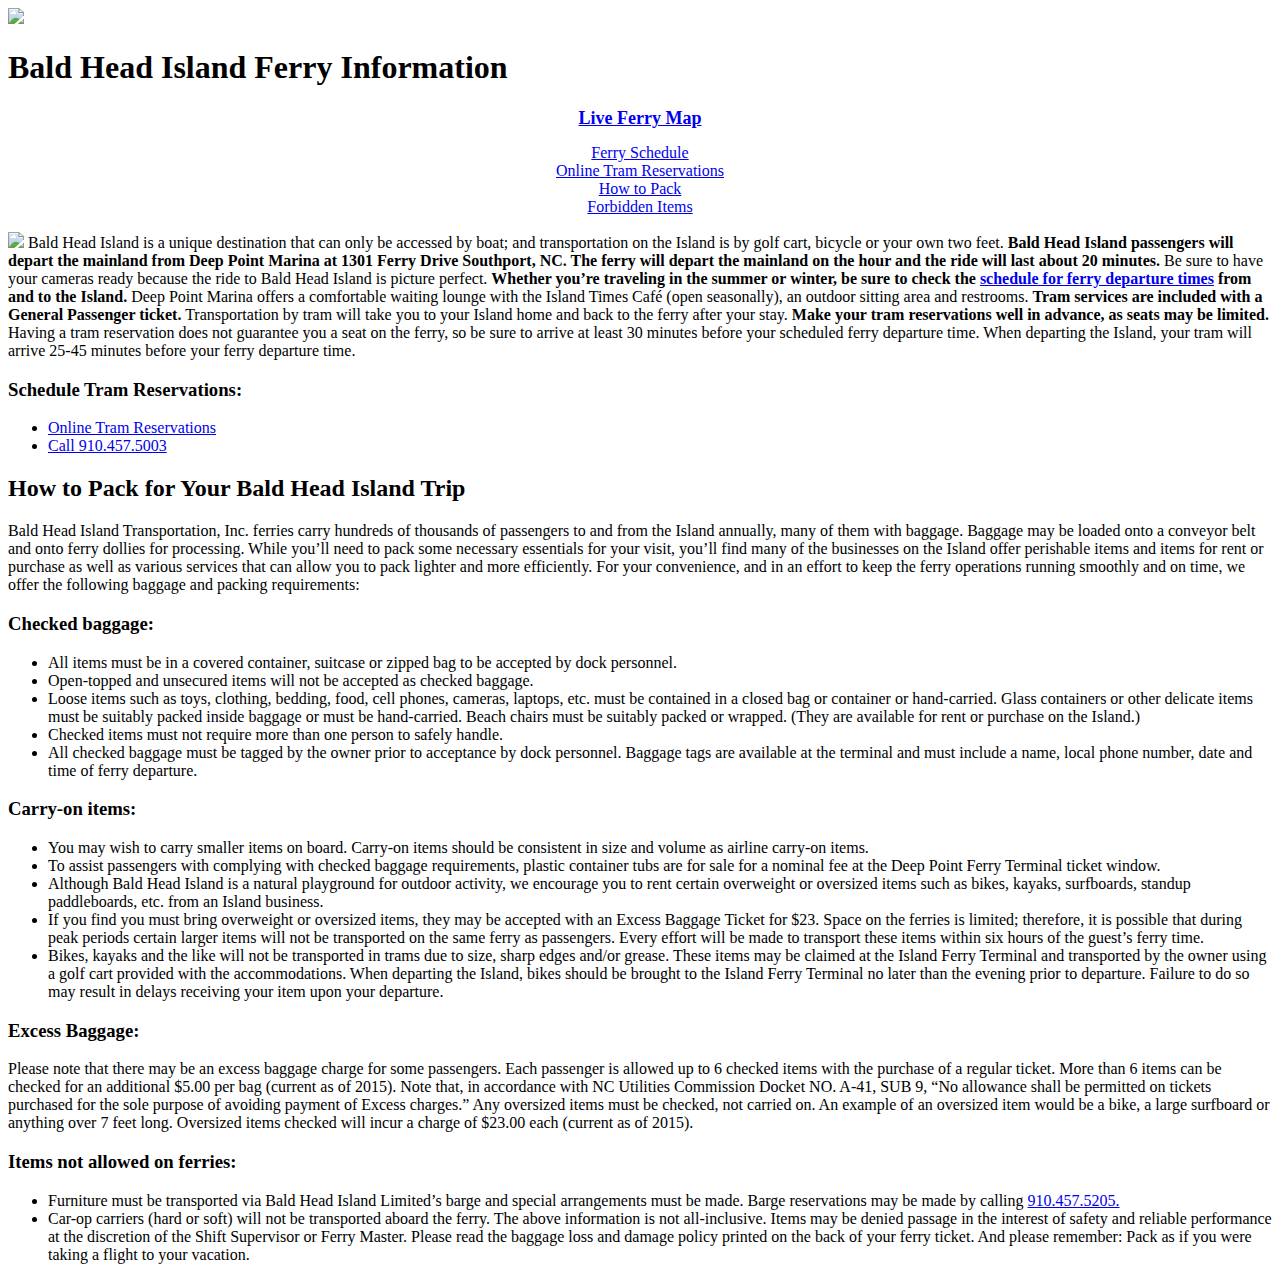
==== ferryinfo.html @ 31ba1347 "Update ferryinfo.html" ====
<!DOCTYPE html>
<html>
  <head>
    <link rel="stylesheet" type="text/css" href="styles.css">
    <meta charset="utf-8">
    <title>Ferry Information</title>
  </head>
  <body>
    <div class="main-text">
      <div class="img-cont">
      <img class="imagesize" src="wwplogo.jpg"></img>
      </div>
    <h1>Bald Head Island Ferry Information</h1>
    <ul style="text-align: center; list-style-type: none; padding: 0px;">
      <li><h2 style="text-align: center; color: red; font-size: 18px"><a href="http://132.148.25.181/image.aspx">Live Ferry Map</a></h2></li>
      <li><a href="http://baldheadislandferry.com/schedule.aspx">Ferry Schedule</a></li>
      <li><a href="http://baldheadislandferry.com/tram.aspx">Online Tram Reservations</a></li>
      <li><a href="#packing">How to Pack</a></li>
      <li><a href="#forbidden">Forbidden Items</a></li>
      </ul>
    <div>
    </div>
      <img class="imagesize" src="ferry.jpg"></img>
    Bald Head Island is a unique destination that can only be accessed by boat; and transportation on the Island is by golf cart, bicycle or your own two feet.
<b>Bald Head Island passengers will depart the mainland from Deep Point Marina at 1301 Ferry Drive Southport, NC. The ferry will depart the mainland on the hour and the ride will last about 20 minutes.</b>
 Be sure to have your cameras ready because the ride to Bald Head Island is picture perfect.
 <b>Whether you’re traveling in the summer or winter, be sure to check the <a href="http://baldheadislandferry.com/schedule.aspx">schedule for ferry departure times</a> from and to the Island.</b> Deep Point Marina offers a comfortable waiting lounge with the Island Times Café (open seasonally), an outdoor sitting area and restrooms.

<b>Tram services are included with a General Passenger ticket.</b> Transportation by tram will take you to your Island home and back to the ferry after your stay. <b>Make your tram reservations well in advance, as seats may be limited.</b> Having a tram reservation does not guarantee you a seat on the ferry, so be sure to arrive at least 30 minutes before your scheduled ferry departure time. When departing the Island, your tram will arrive 25-45 minutes before your ferry departure time.

<h3>Schedule Tram Reservations:</h3>
<ul>
  <li><a href="http://baldheadislandferry.com/tram.aspx">Online Tram Reservations</a></li>
  <li><a href="tel:910.457.5003">Call 910.457.5003</a></li>
  </ul>



<div id="packing">
<h2>How to Pack for Your Bald Head Island Trip</h2>
</div>
Bald Head Island Transportation, Inc. ferries carry hundreds of thousands of passengers to and from the Island annually, many of them with baggage. Baggage may be loaded onto a conveyor belt and onto ferry dollies for processing. While you’ll need to pack some necessary essentials for your visit, you’ll find many of the businesses on the Island offer perishable items and items for rent or purchase as well as various services that can allow you to pack lighter and more efficiently. For your convenience, and in an effort to keep the ferry operations running smoothly and on time, we offer the following baggage and packing requirements:

<h3>Checked baggage:</h3>
<ul>
  <li>All items must be in a covered container, suitcase or zipped bag to be accepted by dock personnel.
</li>
  <li>Open-topped and unsecured items will not be accepted as checked baggage.
</li>
  <li>Loose items such as toys, clothing, bedding, food, cell phones, cameras, laptops, etc. must be contained in a closed bag or container or hand-carried. Glass containers or other delicate items must be suitably packed inside baggage or must be hand-carried. Beach chairs must be suitably packed or wrapped. (They are available for rent or purchase on the Island.)
</li>
  <li>Checked items must not require more than one person to safely handle.
</li>
  <li>All checked baggage must be tagged by the owner prior to acceptance by dock personnel. Baggage tags are available at the terminal and must include a name, local phone number, date and time of ferry departure.
</li>
  </ul>
<h3>Carry-on items:</h3>
<ul>
  <li>You may wish to carry smaller items on board. Carry-on items should be consistent in size and volume as airline carry-on items.
</li>
  <li>To assist passengers with complying with checked baggage requirements, plastic container tubs are for sale for a nominal fee at the Deep Point Ferry Terminal ticket window.
</li>
  <li>Although Bald Head Island is a natural playground for outdoor activity, we encourage you to rent certain overweight or oversized items such as bikes, kayaks, surfboards, standup paddleboards, etc. from an Island business.
</li>
  <li>If you find you must bring overweight or oversized items, they may be accepted with an Excess Baggage Ticket for $23. Space on the ferries is limited; therefore, it is possible that during peak periods certain larger items will not be transported on the same ferry as passengers. Every effort will be made to transport these items within six hours of the guest’s ferry time.
</li>
  <li>Bikes, kayaks and the like will not be transported in trams due to size, sharp edges and/or grease. These items may be claimed at the Island Ferry Terminal and transported by the owner using a golf cart provided with the accommodations. When departing the Island, bikes should be brought to the Island Ferry Terminal no later than the evening prior to departure. Failure to do so may result in delays receiving your item upon your departure.
</li>
  </ul>
<h3>Excess Baggage:</h3>
Please note that there may be an excess baggage charge for some passengers. Each passenger is allowed up to 6 checked items with the purchase of a regular ticket. More than 6 items can be checked for an additional $5.00 per bag (current as of 2015). Note that, in accordance with NC Utilities Commission Docket NO. A-41, SUB 9, “No allowance shall be permitted on tickets purchased for the sole purpose of avoiding payment of Excess charges.”
Any oversized items must be checked, not carried on. An example of an oversized item would be a bike, a large surfboard or anything over 7 feet long. Oversized items checked will incur a charge of $23.00 each (current as of 2015).

<div id="forbidden">
<h3>Items not allowed on ferries:</h3>
</div>
<ul>
  <li>Furniture must be transported via Bald Head Island Limited’s barge and special arrangements must be made. Barge reservations may be made by calling <a href="tel:9104575205">910.457.5205.</a>
</li>
<li>Car-op carriers (hard or soft) will not be transported aboard the ferry. The above information is not all-inclusive. Items may be denied passage in the interest of safety and reliable performance at the discretion of the Shift Supervisor or Ferry Master. Please read the baggage loss and damage policy printed on the back of your ferry ticket. And please remember: Pack as if you were taking a flight to your vacation.
</li>
  </ul>
  </div>
  </body>
</html>
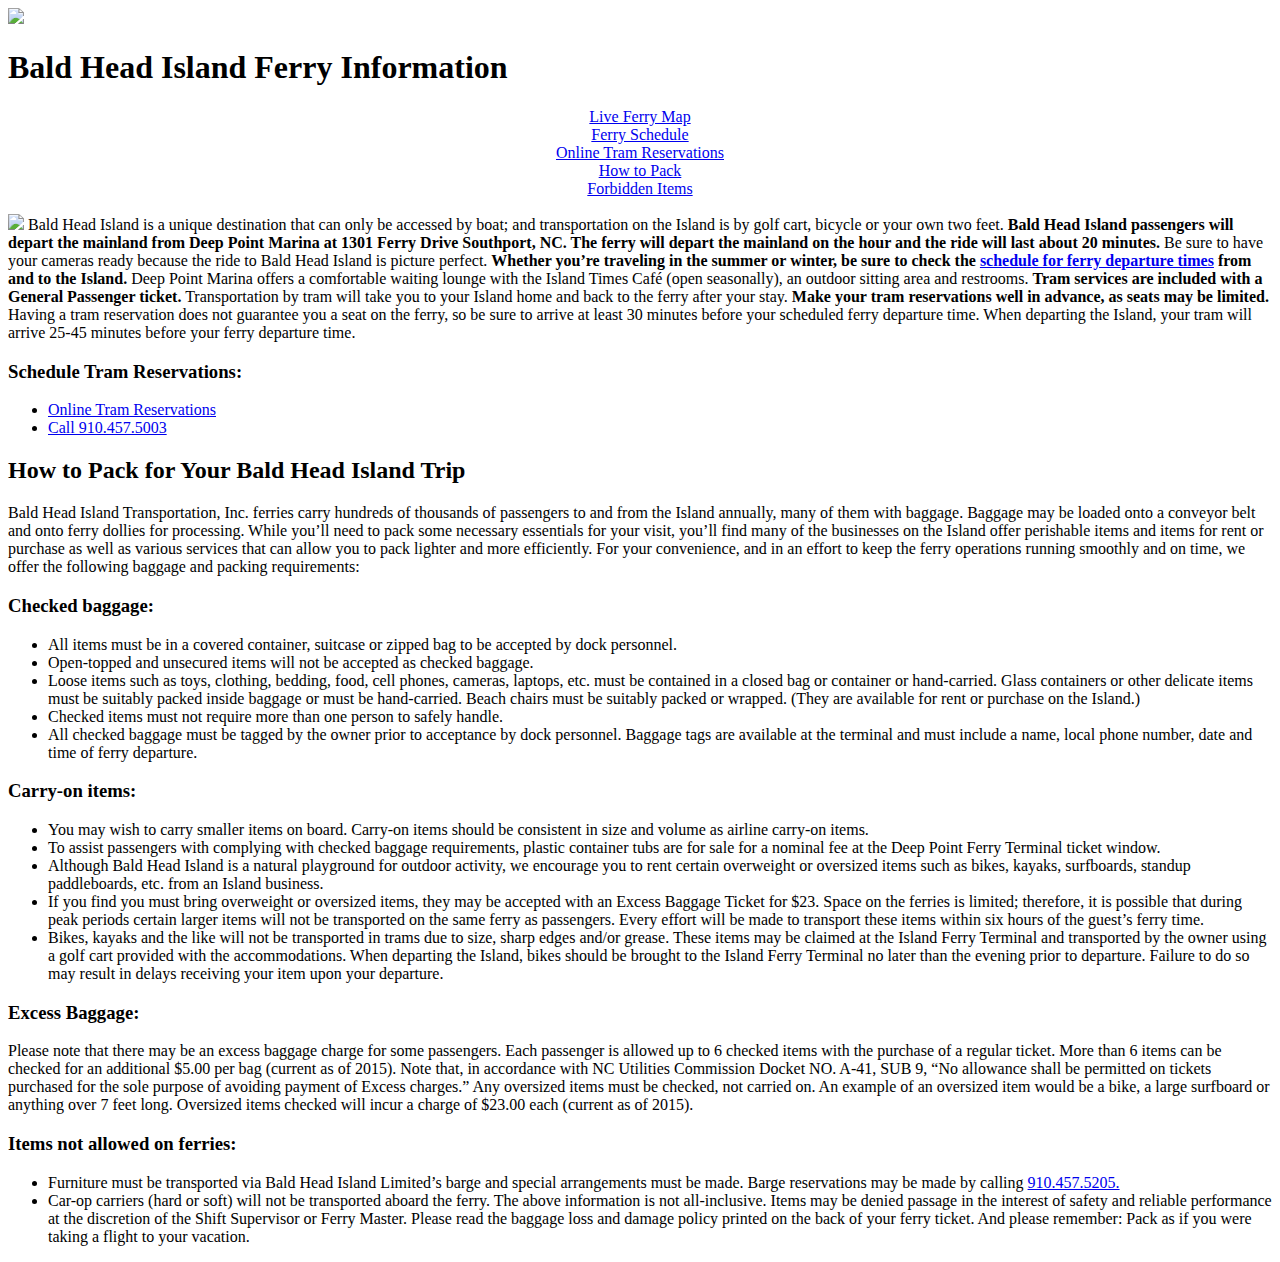
==== commit 022bf8f0: "Update ferryinfo.html" ====
--- a/ferryinfo.html
+++ b/ferryinfo.html
@@ -13,7 +13,7 @@
       </div>
     <h1>Bald Head Island Ferry Information</h1>
     <ul style="text-align: center; list-style-type: none; padding: 0px;">
-      <li><h2 style="text-align: center; color: red; font-size: 18px"><a href="http://132.148.25.181/image.aspx">Live Ferry Map</a></h2></li>
+      <li><h7 style="text-align: center;"><a href="http://132.148.25.181/image.aspx">Live Ferry Map</a></h2></li>
       <li><a href="http://baldheadislandferry.com/schedule.aspx">Ferry Schedule</a></li>
       <li><a href="http://baldheadislandferry.com/tram.aspx">Online Tram Reservations</a></li>
       <li><a href="#packing">How to Pack</a></li>
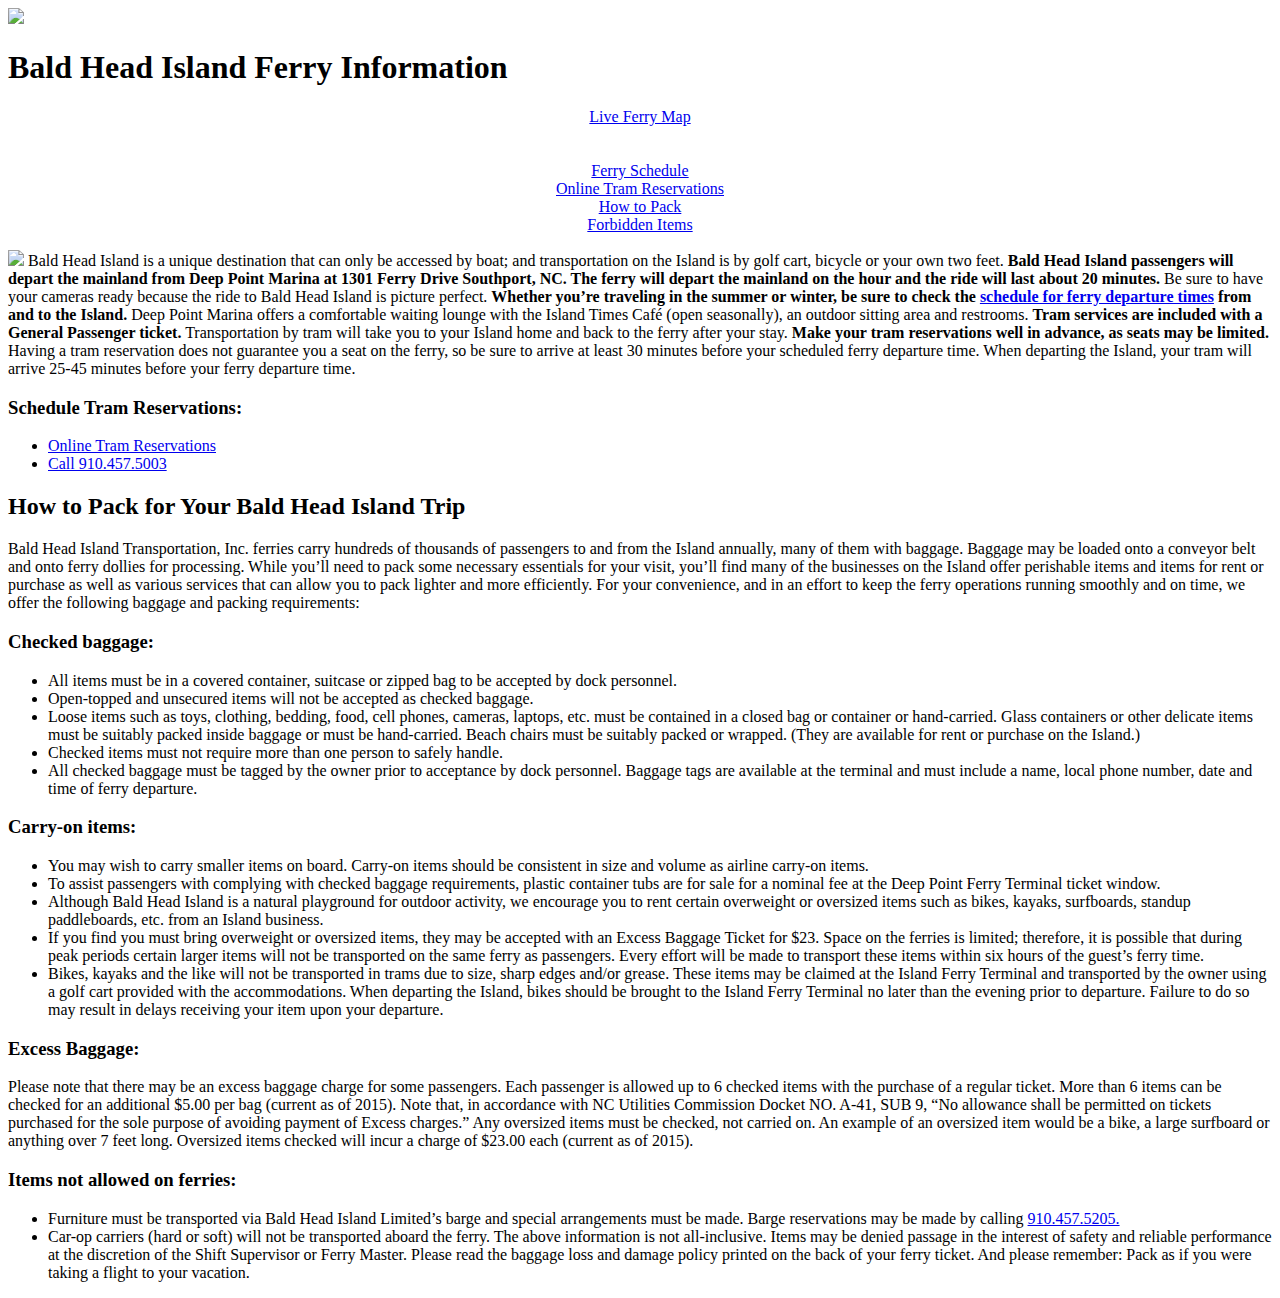
==== commit ca0eef89: "Update ferryinfo.html" ====
--- a/ferryinfo.html
+++ b/ferryinfo.html
@@ -13,7 +13,8 @@
       </div>
     <h1>Bald Head Island Ferry Information</h1>
     <ul style="text-align: center; list-style-type: none; padding: 0px;">
-      <li><h7 style="text-align: center;"><a href="http://132.148.25.181/image.aspx">Live Ferry Map</a></h2></li>
+      <li><style="text-align: center; font-color:red; font-size:18px"><a href="http://132.148.25.181/image.aspx">Live Ferry Map</a></li>
+      <br></br>
       <li><a href="http://baldheadislandferry.com/schedule.aspx">Ferry Schedule</a></li>
       <li><a href="http://baldheadislandferry.com/tram.aspx">Online Tram Reservations</a></li>
       <li><a href="#packing">How to Pack</a></li>
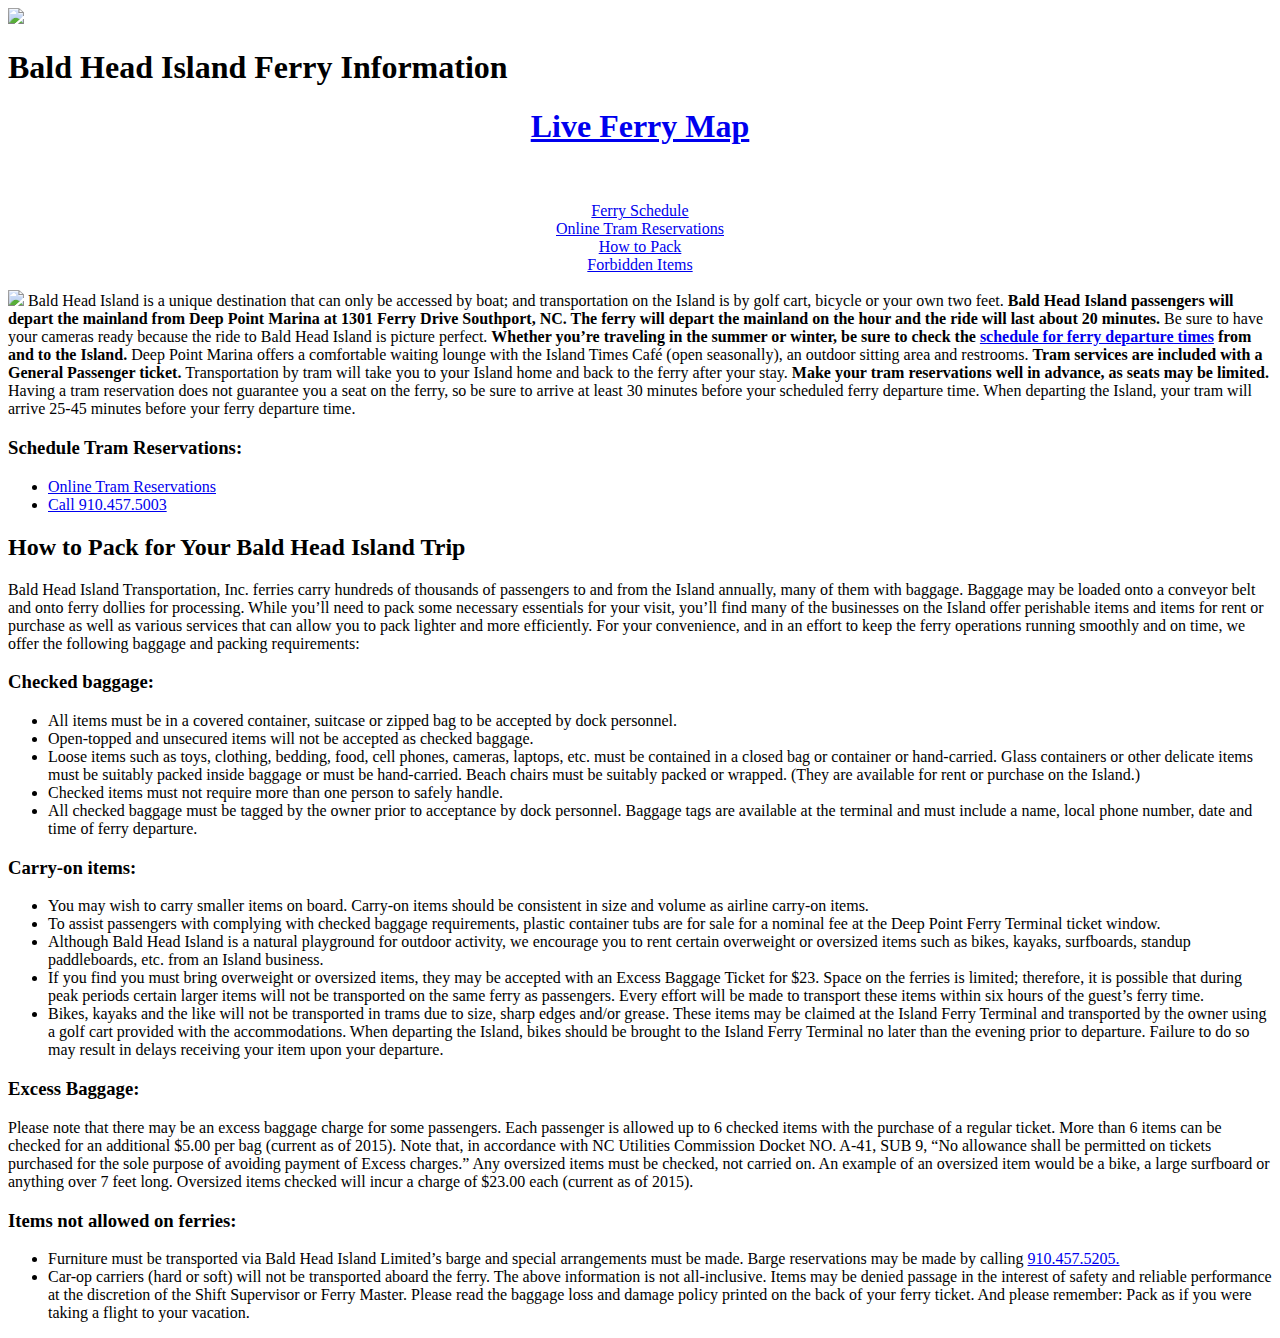
==== commit 7f200ca6: "Update ferryinfo.html" ====
--- a/ferryinfo.html
+++ b/ferryinfo.html
@@ -13,7 +13,7 @@
       </div>
     <h1>Bald Head Island Ferry Information</h1>
     <ul style="text-align: center; list-style-type: none; padding: 0px;">
-      <li><style="text-align: center; font-color:red; font-size:18px"><a href="http://132.148.25.181/image.aspx">Live Ferry Map</a></li>
+      <li><h1 style="text-align: center;"><a href="http://132.148.25.181/image.aspx">Live Ferry Map</a></h1></li>
       <br></br>
       <li><a href="http://baldheadislandferry.com/schedule.aspx">Ferry Schedule</a></li>
       <li><a href="http://baldheadislandferry.com/tram.aspx">Online Tram Reservations</a></li>
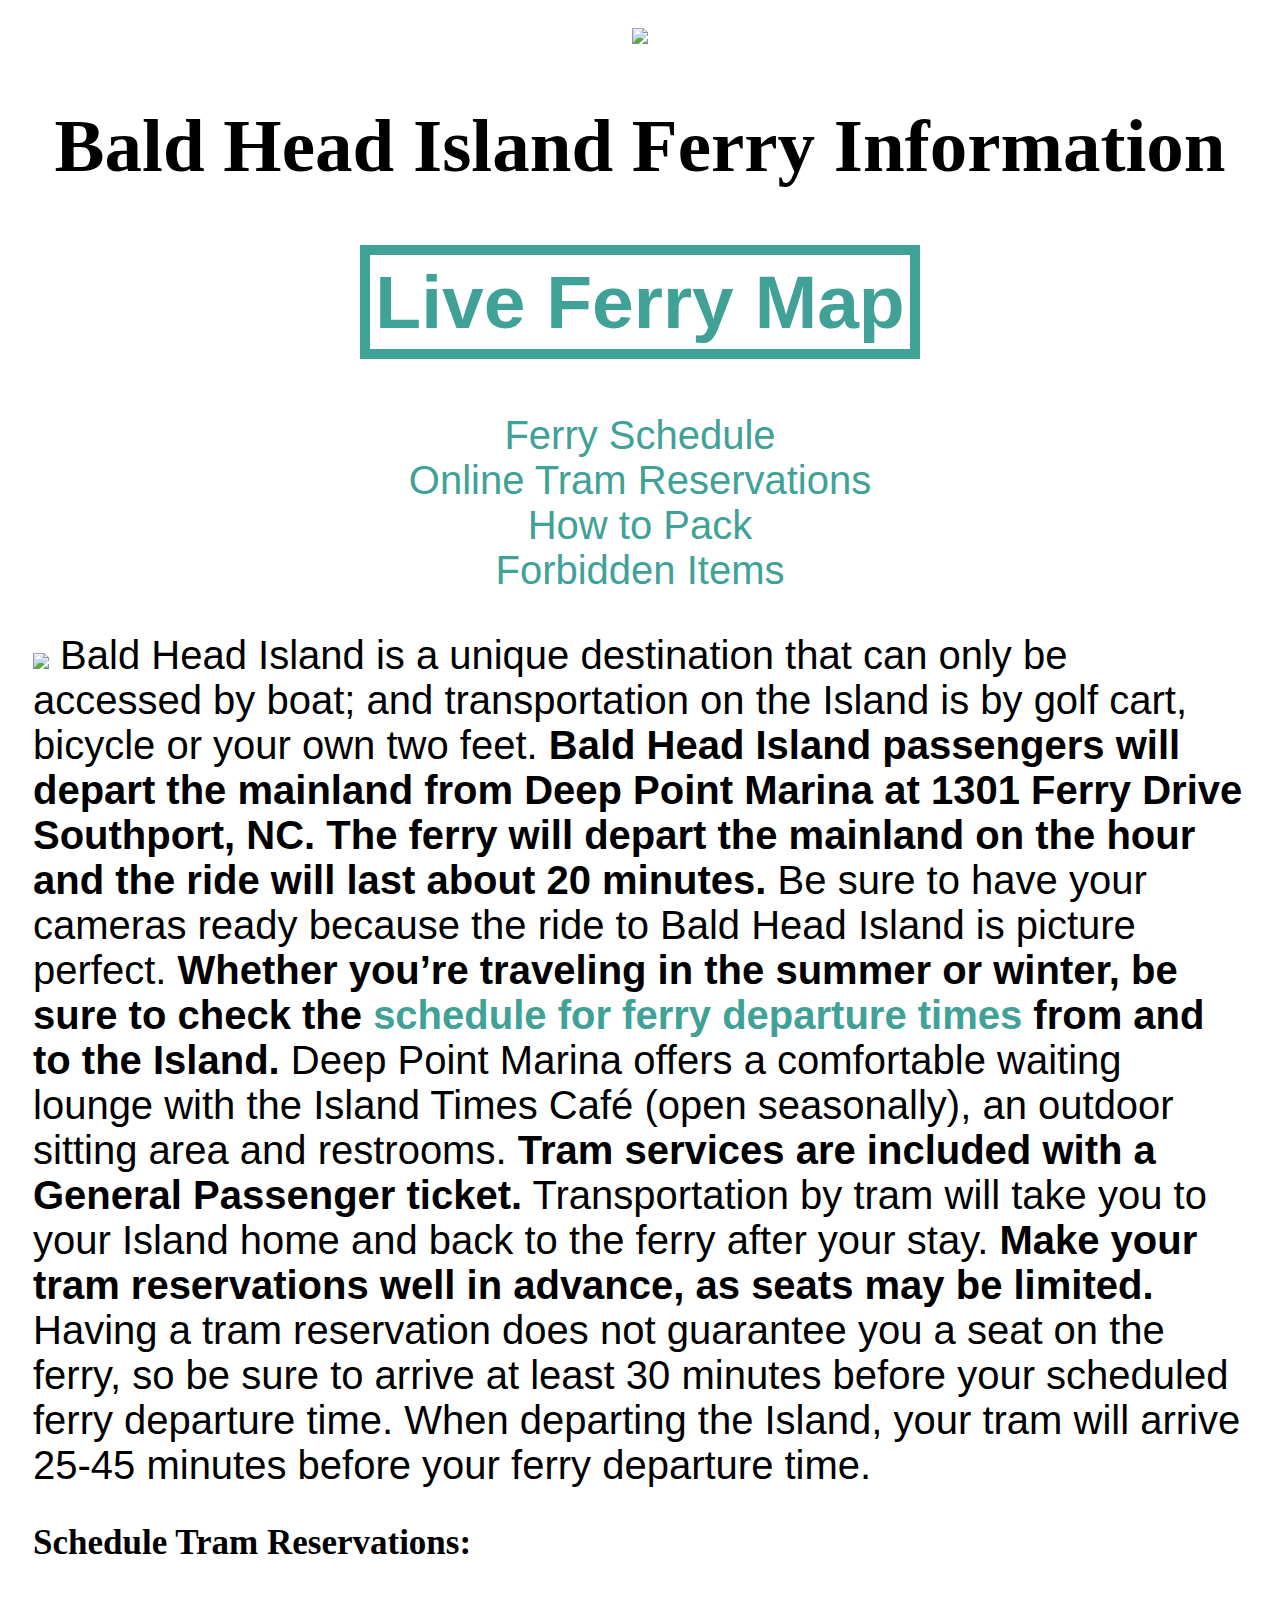
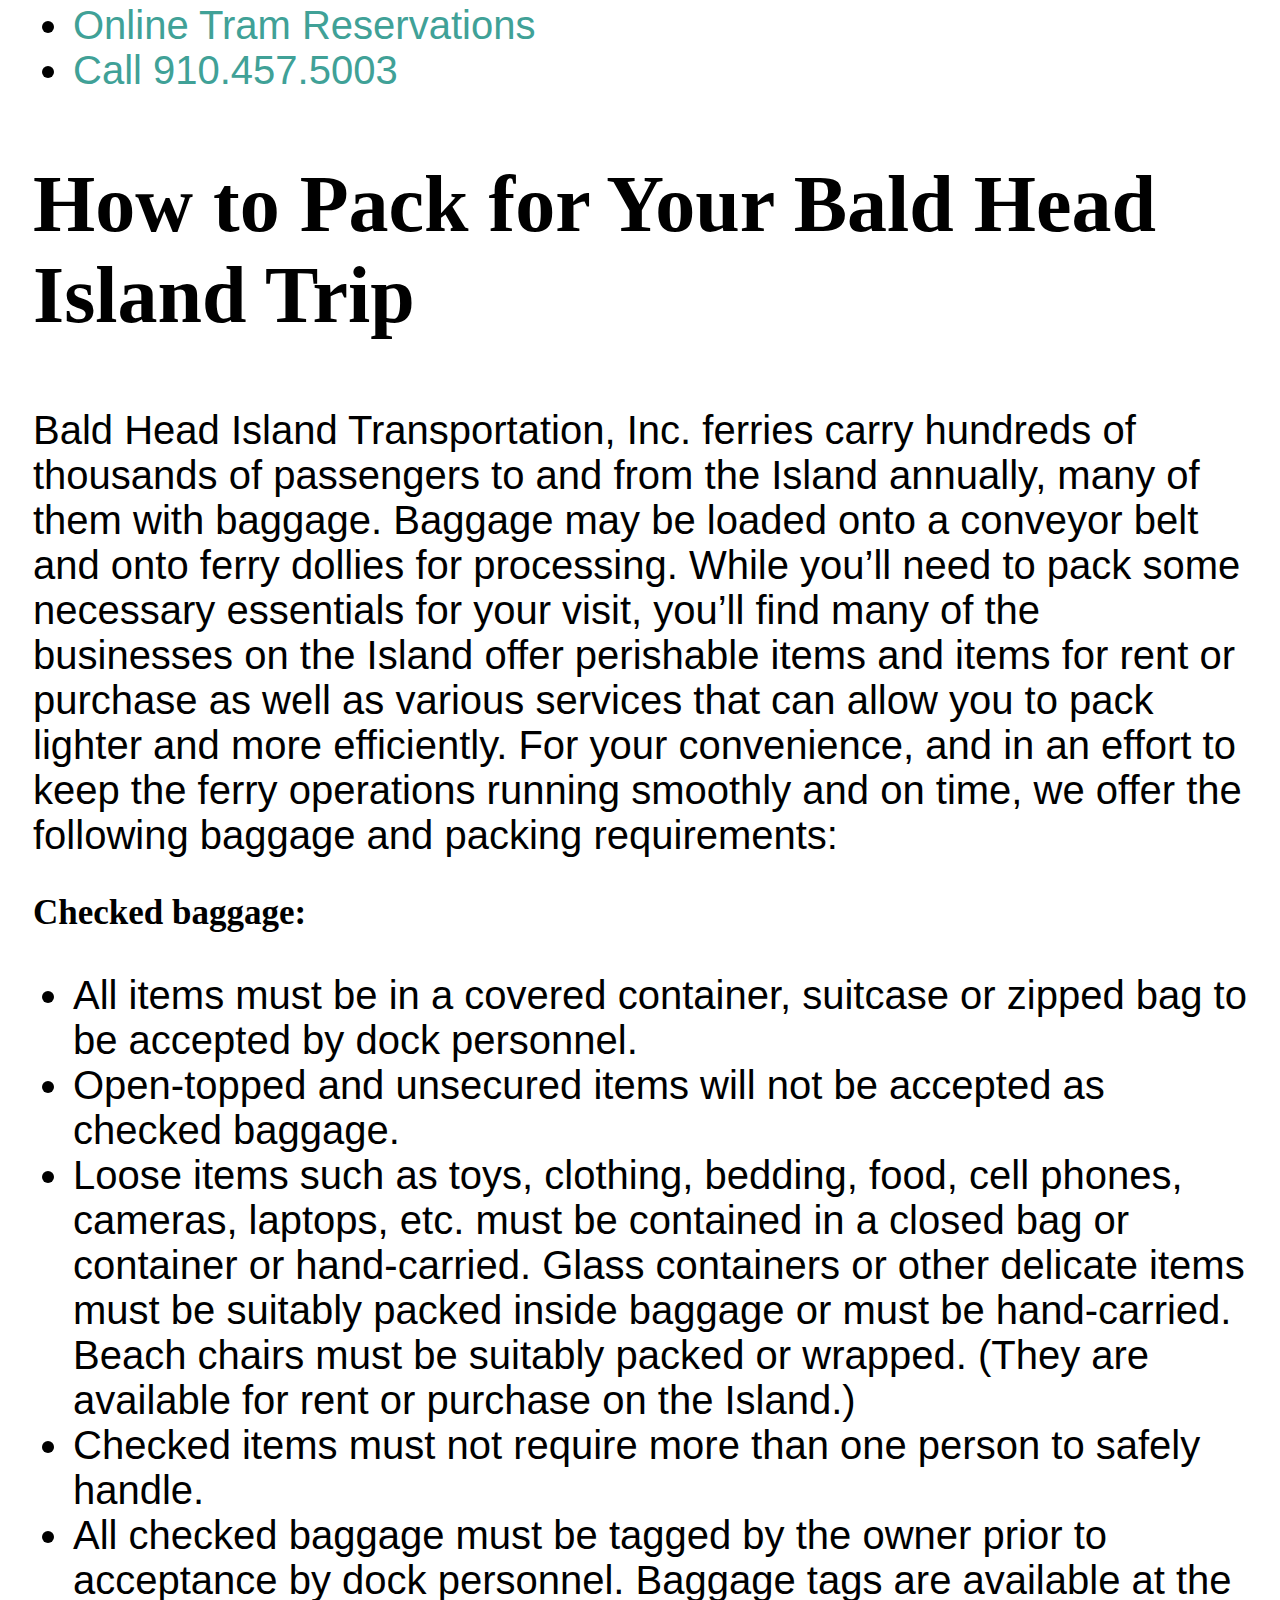
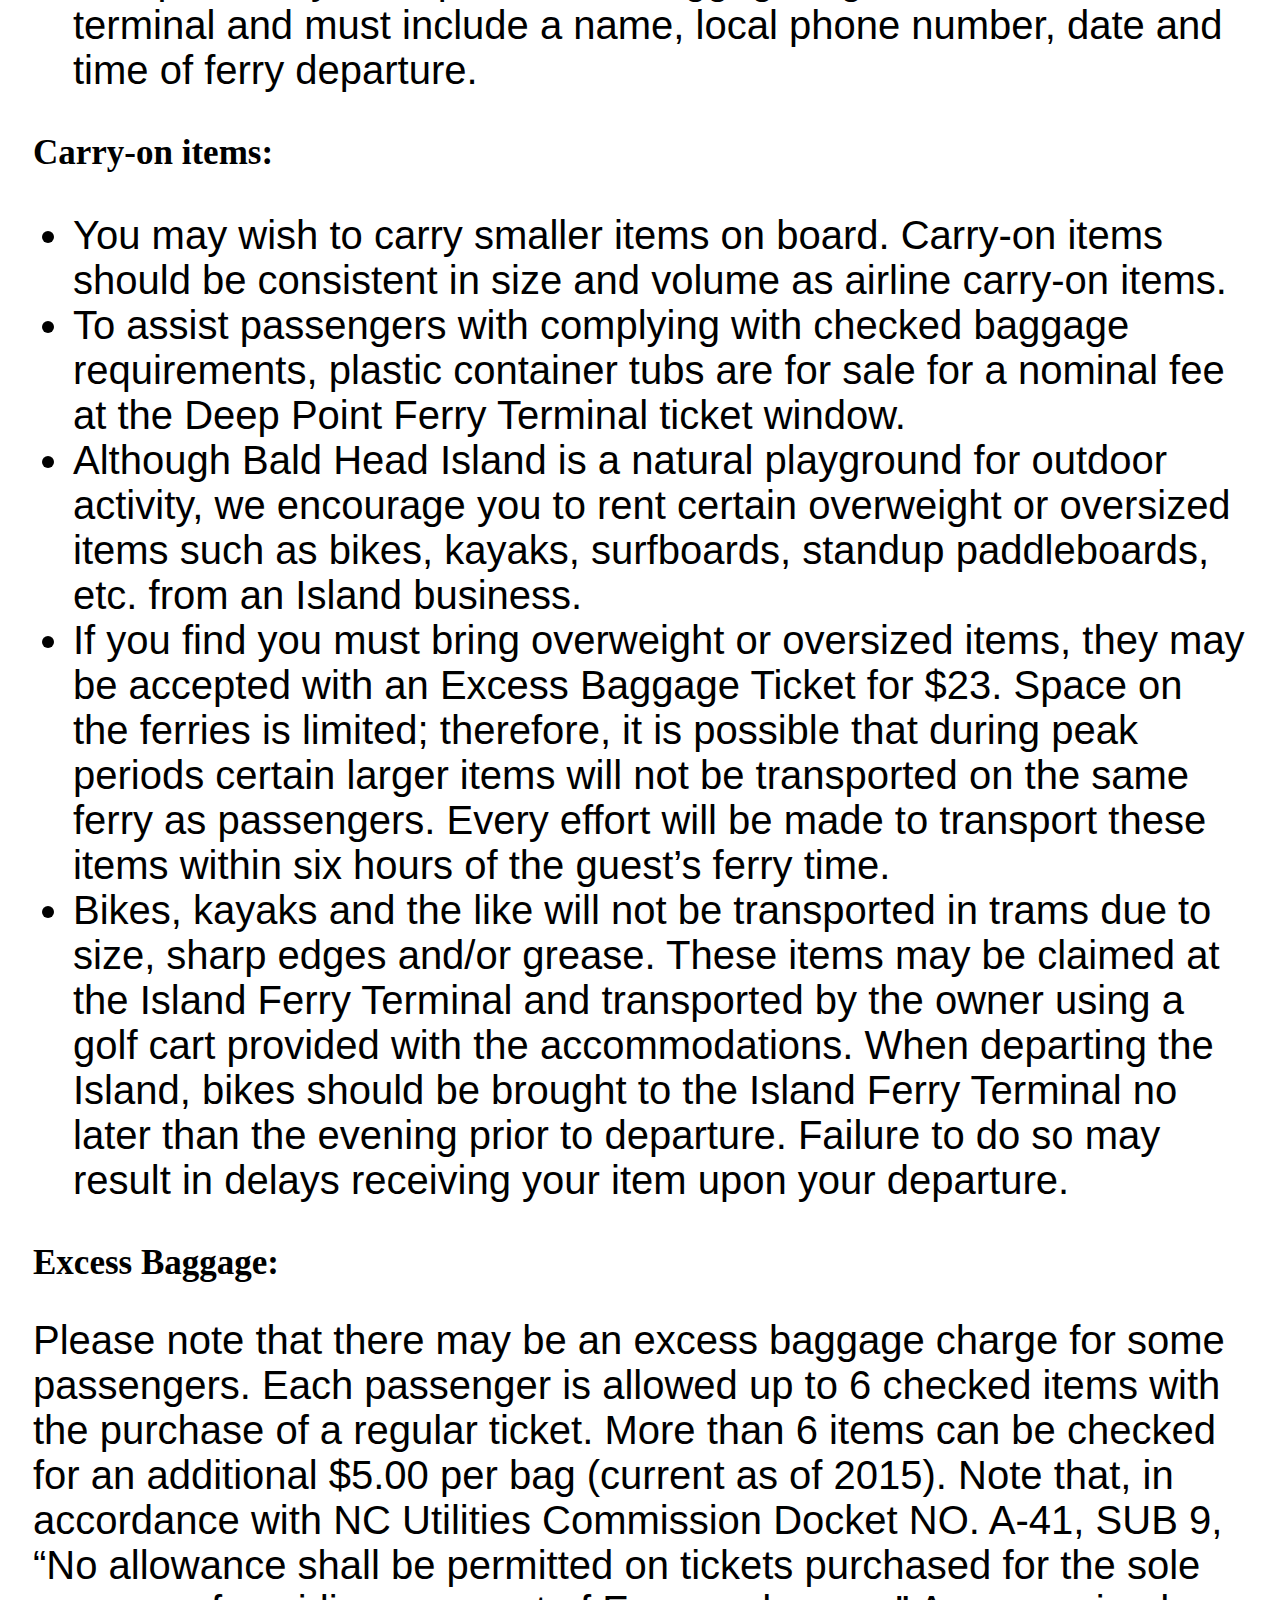
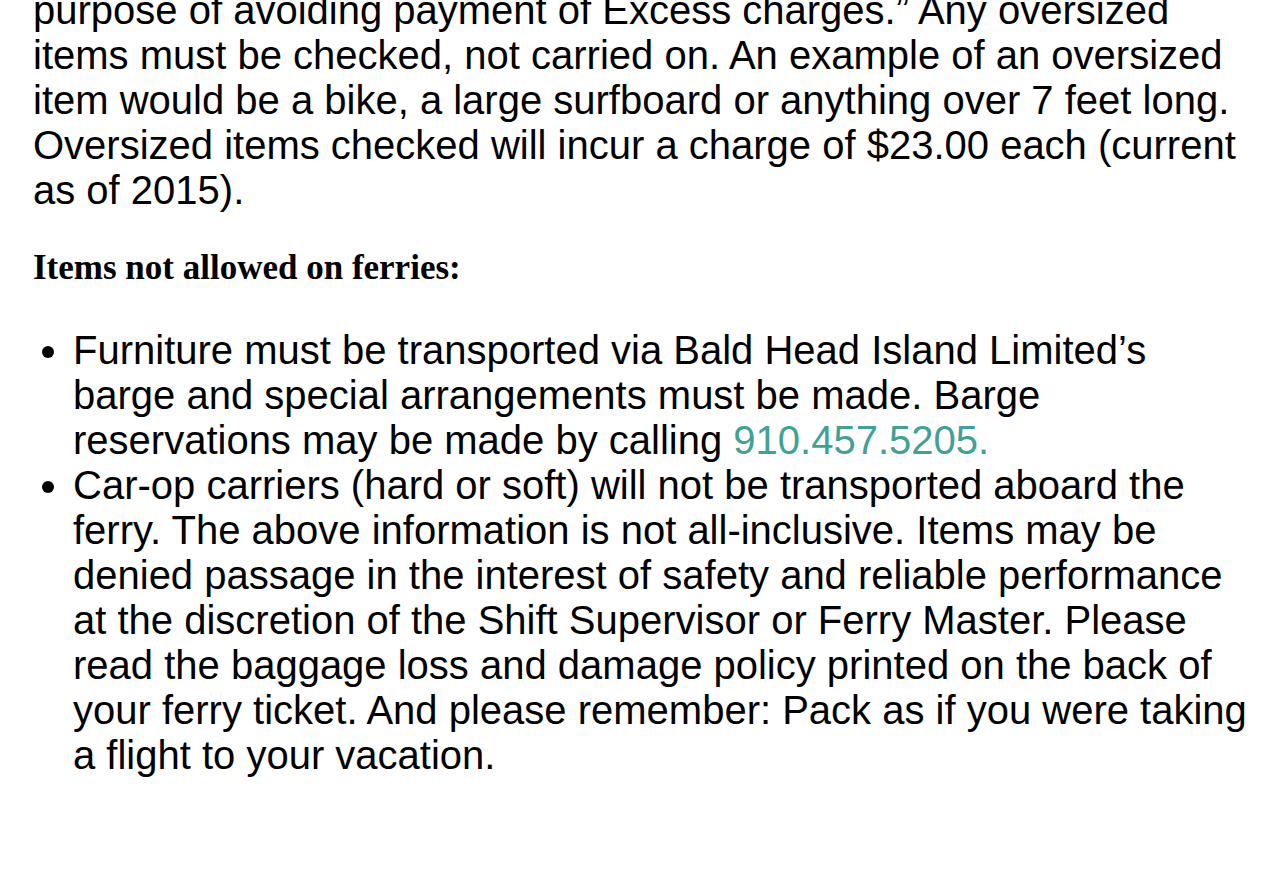
==== commit eccda3d3: "Update ferryinfo.html" ====
--- a/ferryinfo.html
+++ b/ferryinfo.html
@@ -5,6 +5,16 @@
     <link rel="stylesheet" type="text/css" href="styles.css">
     <meta charset="utf-8">
     <title>Ferry Information</title>
+    <!-- Global site tag (gtag.js) - Google Analytics -->
+<script async src="https://www.googletagmanager.com/gtag/js?id=UA-156464880-1"></script>
+<script>
+  window.dataLayer = window.dataLayer || [];
+  function gtag(){dataLayer.push(arguments);}
+  gtag('js', new Date());
+
+  gtag('config', 'UA-156464880-1');
+</script>
+
   </head>
   <body>
     <div class="main-text">
@@ -13,8 +23,7 @@
       </div>
     <h1>Bald Head Island Ferry Information</h1>
     <ul style="text-align: center; list-style-type: none; padding: 0px;">
-      <li><h1 style="text-align: center;"><a href="http://132.148.25.181/image.aspx">Live Ferry Map</a></h1></li>
-      <br></br>
+      <li><h2><a href="http://132.148.25.181/image.aspx" style="text-align: center; margin: 5px; padding: 5px; border: 10px solid #40a197; font-size: 75px; margin-left: 50px; margin-right: 50px;">Live Ferry Map</a></h2></li>
       <li><a href="http://baldheadislandferry.com/schedule.aspx">Ferry Schedule</a></li>
       <li><a href="http://baldheadislandferry.com/tram.aspx">Online Tram Reservations</a></li>
       <li><a href="#packing">How to Pack</a></li>
--- a/styles.css
+++ b/styles.css
@@ -0,0 +1,69 @@
+@font-face {
+   font-family: Bellota;
+   src: url(bellota-regular-webfont.ttf);
+}
+body {
+   margin-bottom: 100px;
+}
+
+*, body, html {
+  font-size: 40px;
+  font-family: 'Lato','latoregular',Helvetica,Arial,sans-serif;
+}
+
+h1, h2, h3, h4, h5, h6 {
+  font-family: Bellota;
+}
+h1 {
+  text-align: center;
+  font-size: 75px;
+}
+h2 {
+  font-size: 2rem;
+}
+h3 {
+  font-size: 35px;
+}    
+p {
+  text-align: left;
+  margin: 0px;
+}
+a {
+    border: none;
+    outline: none;
+    text-decoration: none;
+    color: #40a197;
+}
+.imagesize {
+  max-width: 99%;
+  max-height: 99%;
+  padding: 0px;
+}
+.img-cont {
+  text-align: center;
+}
+.main-text {
+  padding-left: 25px;
+  padding-right: 25px;
+}
+
+.entry-content {
+}
+
+
+.display_wrapper {
+  text-align: : center;
+}
+
+.card {
+  background: lightblue;
+  text-align: center;
+  align-items: center;
+  padding: 25px;
+  margin-bottom: 50px;
+  margin-left: 100px;
+  margin-right: 100px;
+}
+.card p {
+  text-align: center;
+}
